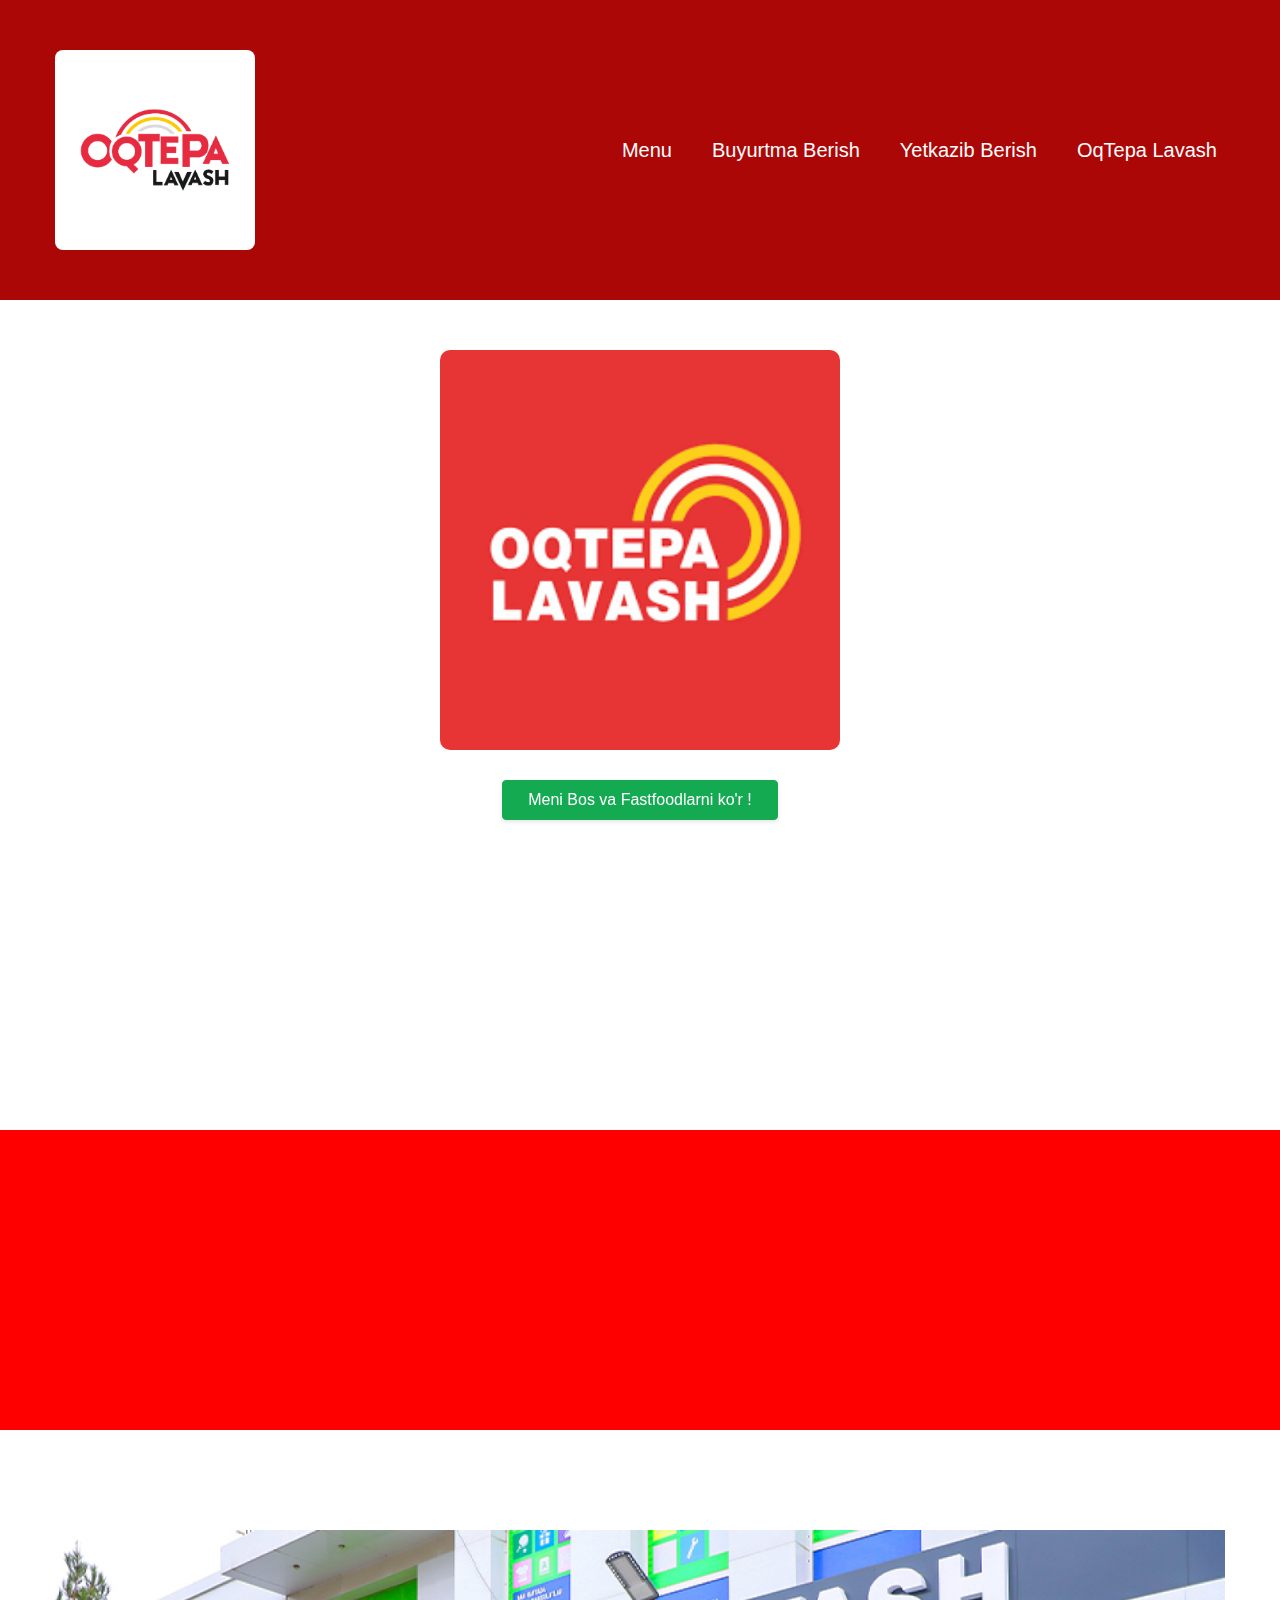
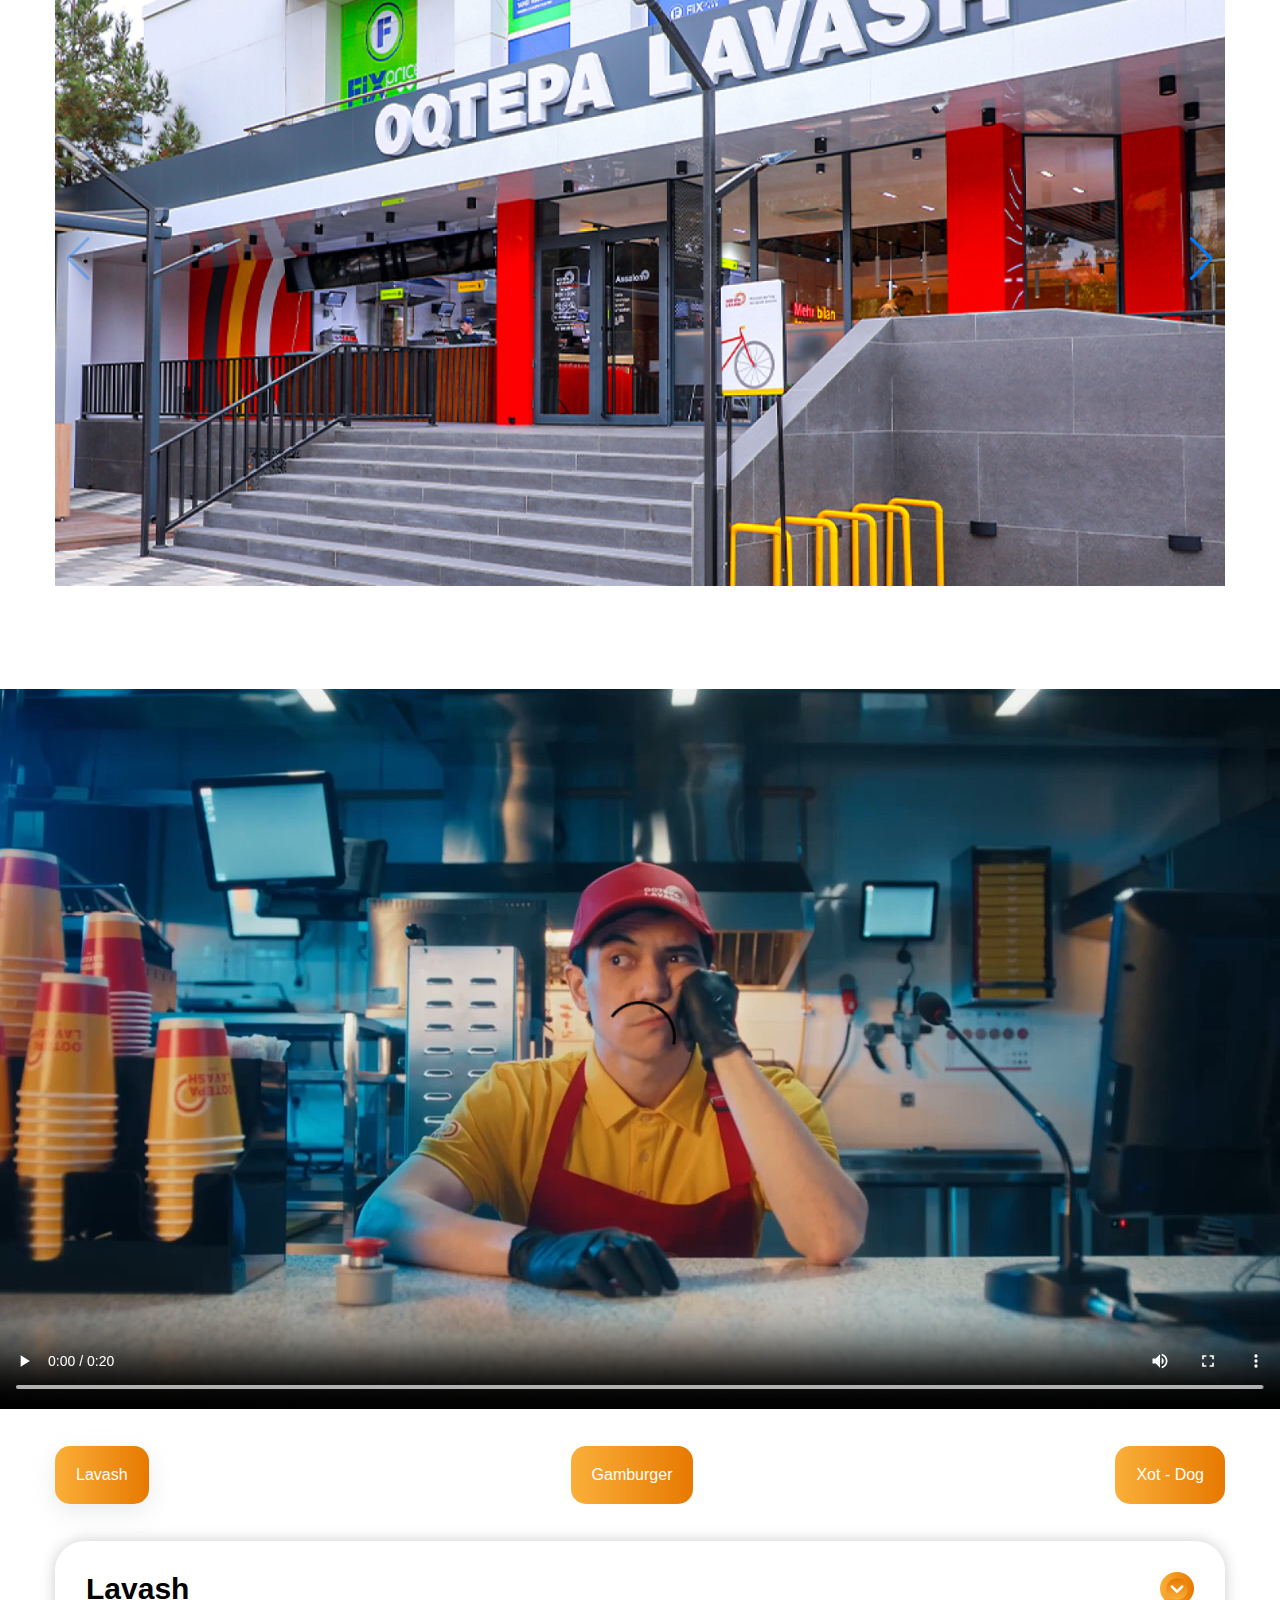
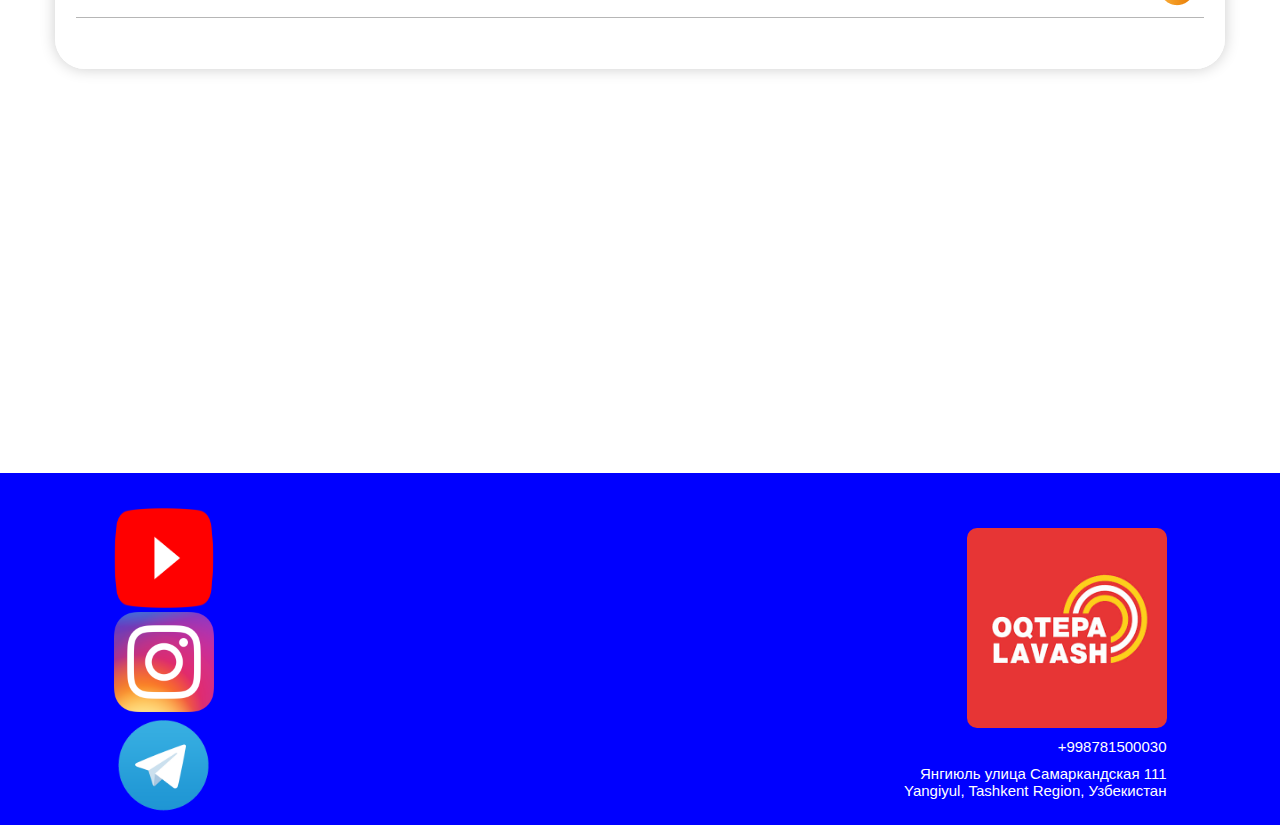
==== index.html @ 165f4805 "ver1.0" ====
<!DOCTYPE html>
<html lang="en">

<head>
    <meta charset="UTF-8">
    <meta name="viewport" content="width=device-width, initial-scale=1.0">
    <title>OqTepa Lavash</title>
    <!-- Libs -->
    <link rel="stylesheet" href="https://cdn.jsdelivr.net/npm/swiper@11/swiper-bundle.min.css">
    <link href="https://unpkg.com/aos@2.3.1/dist/aos.css" rel="stylesheet">

    <!-- Icon -->
    <link rel="icon" href="./img/Lavash.png" type="OqTepa Lavash">

    <!-- CSS -->
    <link rel="stylesheet" href="./css/style.css">
</head>

<body>
    <!-- Header - START -->
    <header style="background: rgb(172, 7, 7);height: 300px;">
        <!-- Navigation - START -->
        <nav class="container" style="height: 100%;">
            <div class="logo">
                <img src="./img/Lavash Logo.png" alt="logo">
            </div>

            <ul>
                <li>
                    <a href="./index.html">Menu</a>
                </li>
                <li>
                    <a href="./html/buyurtma.html">Buyurtma Berish</a>
                </li>
                <li>
                    <a href="./html/yetkazib.html">Yetkazib Berish</a>
                </li>
                <li>
                    <a href="./html/lavash.html">OqTepa Lavash</a>
                </li>
            </ul>

            <div class="hamburger">
                <span class="line"></span>
                <span class="line"></span>
                <span class="line"></span>
            </div>
        </nav>

        <!-- Menubar -->
        <div class="menubar">
            <ul>
                <li>
                    <a href="./index.html">Menu</a>
                </li>
                <li>
                    <a href="./html/buyurtma.html">Buyurtma Berish</a>
                </li>
                <li>
                    <a href="./html/yetkazib.html">Yetkazib Berish</a>
                </li>
                <li>
                    <a href="./html/lavash.html">OqTepa Lavash</a>
                </li>
            </ul>
        </div>
        <!-- Navigation - END -->
    </header>
    <!-- Header - END -->

    <!-- Main - START -->
    <main>
        <!-- Main - Content -->
        <section class="main__content container" data-aos="fade-right">
            <div class="main__bg">
                <img src="./img/Lavash.png" alt="Lavash" class="main__content-img">
                <button class="button-37" role="button">Meni Bos va Fastfoodlarni ko'r !</button>
            </div>

            <div class="main__block">
                <!-- 1 - Block -->
                <div class="main__info">
                    <img src="./img/Lavash Png.png" alt="Lavash" class="main__info-img">

                    <h2 class="main-info-text">
                        Lavash
                    </h2>
                </div>

                <!-- 2 - Block -->
                <div class="main__info">
                    <img src="./img/Gamburger.png" alt="Gamburger" class="main__info-img">

                    <h2 class="main-info-text">
                        Gamburger
                    </h2>
                </div>

                <!-- 3 - Block -->
                <div class="main__info">
                    <img src="./img/Xot Dog.png" alt="Xot Dog" class="main__info-img">

                    <h2 class="main-info-text">
                        Xot - Dog
                    </h2>
                </div>

                <!-- 4 - Block -->
                <div class="main__info">
                    <img src="./img/Combo.png" alt="Combo" class="main__info-img">

                    <h2 class="main-info-text">
                        Combo
                    </h2>
                </div>

                <!-- 5 - Block -->
                <div class="main__info">
                    <img src="./img/Fast Food.png" alt="FastFood" class="main__info-img">

                    <h2 class="main-info-text">
                        Fast Food
                    </h2>
                </div>

                <!-- 6 - Block -->
                <div class="main__info">
                    <img src="./img/Coca Cola.png" alt="Drinks" class="main__info-img">

                    <h2 class="main-info-text">
                        Drinks
                    </h2>
                </div>
            </div>
        </section>

        <!-- Numbers -->
        <section class="numbers">
            <div class="numbers__content container" data-aos="fade-right">
                <!-- 1 - Block -->
                <div class="numbers__info">
                    <h2>+10</h2>
                    <p>FastFood</p>
                </div>

                <!-- 2 - Block -->
                <div class="numbers__info">
                    <h2>+50</h2>
                    <p>Xot - Dog</p>
                </div>

                <!-- 3 - Block -->
                <div class="numbers__info">
                    <h2 class="number">+1000</h2>
                    <p>Lavash</p>
                </div>

                <!-- 4 - Block -->
                <div class="numbers__info">
                    <h2>+75</h2>
                    <p>Gamburger</p>
                </div>
            </div>
        </section>

        <!-- Home -->
        <section class="home container" style="margin-top: 100px;">
            <div class="swiper mySwiper">
                <div class="swiper-wrapper">
                    <div class="swiper-slide"><img src="./img/Home - 1.jpg" alt="Home"></div>
                    <div class="swiper-slide"><img src="./img/Home - 2.jpg" alt="Home"></div>
                    <div class="swiper-slide"><img src="./img/Home - 3.jpg" alt="Home"></div>
                </div>
                <div class="swiper-button-next"></div>
                <div class="swiper-button-prev"></div>
            </div>
        </section>

        <!-- Video -->
        <section class="video">
            <video src="./video/Video.mp4" controls style="width: 100%; height: 100%;"></video>
        </section>

        <!-- Tabs -->
        <section class="tab container">
            <ul class="tabs">
                <li class="active" rel="tab1">Lavash</li>
                <li rel="tab2">Gamburger</li>
                <li rel="tab3">Xot - Dog</li>
            </ul>
            <div class="tab_container">
                <!-- #tab1 -->
                <h3 class="tab_drawer_heading" onclick="toggleText('tab1')">Tab 1</h3>
                <div id="tab1" class="tab_content" onclick="toggleText('tab1')">
                    <div class="tab__info">
                        <h2>Lavash</h2>
                        <img src="./img/Rotate.png" alt="Rotate" class="rotate-image">
                    </div>
                    <p class="tab__info-text">
                        Lavash — bu Oʻrta Osiyo, Kavkaz, Turkiya va Eronda keng tarqalgan yupqa non turi. U bugʻdoy
                        unidan tayyorlanadi va odatda katta, yupqa disk shaklida pishiriladi. Lavashning o'ziga xos
                        xususiyati shundaki, u ancha yupqa bo'lib, qulay tarzda buklab, har xil taomlarni ichiga o'ralib
                        iste'mol qilish uchun ishlatiladi.

                        Tandirda: bu usulda lavash tandirning devoriga yopishtiriladi va issiqlikda pishiriladi. Bu
                        lavashga alohida ta'm beradi.

                        Tovada: ba'zan lavash tovada ham pishirilishi mumkin, lekin bu usul tandirda pishirilgan
                        lavashning ta'miga o'xshamaydi.

                        Lavashni odatda quyidagi usullar bilan pishirishadi:
                        Lavash ko'pincha go'shtli taomlar bilan birga iste'mol qilinadi yoki undan sendvich yoki
                        burrito uslubida boshqa turli taomlar tayyorlanadi. Uni oddiygina sariyog' yoki pishloq bilan
                        yeyish
                        ham mumkin. Shu bilan birga, lavash tez buzilib qolmasligi uchun uzoq vaqt saqlash mumkin, bu
                        esa uni sayohatlar uchun ham qulay qiladi.
                    </p>
                </div>

                <!-- #tab2 -->
                <h3 class="tab_drawer_heading" onclick="toggleText('tab2')">Tab 2</h3>
                <div id="tab2" class="tab_content" onclick="toggleText('tab2')">
                    <div class="tab__info">
                        <h2>Gamburger</h2>
                        <img src="./img/Rotate.png" alt="Rotate" class="rotate-image">
                    </div>
                    <p class="tab__info-text">
                        Gamburgerning Asosiy Tarkibi:
                        Non (bulka): Gamburger uchun ikki bo'lak non kerak bo'ladi. Bu bulka odatda yumshoq va silliq
                        bo'lib, ustiga kunjut urug'lari sepilgan bo'lishi mumkin.
                        Kotlet: Kotletning asosiy tarkibi mol go'shti, tovuq go'shti, baliq yoki o'simlik asosidagi
                        go'sht o'rnini bosuvchi mahsulotlardan bo'lishi mumkin. Kotlet grilda yoki tovada pishiriladi.
                        Qo'shimchalar: Ko'pincha gamburgerga qo'shimcha ta'm berish uchun turli xil qo'shimchalar
                        qo'shiladi, masalan, pishloq, piyoz, pomidor, salat bargi, tuzlangan bodring va pastırma.
                        Souslar: Gamburgerga qo'shiladigan souslar tarkibiga ketchup, xantal, mayonez va maxsus souslar
                        kiradi. Bu souslar ta'mni yanada boyitadi.
                        Gamburgerning Turlari:
                        Cheeseburger: Gamburgerga pishloq qo'shilgan turi.
                        Double Burger: Ikkita yoki undan ko'p kotlet qo'shilgan gamburger.
                        Veggie Burger: Go'sht o'rniga sabzavotli kotlet ishlatilgan.
                        Bacon Burger: Go'sht kotlet bilan birga pastırma qo'shilgan gamburger.
                        Fish Burger: Baliq kotletidan tayyorlangan gamburger.
                        Gamburger Tayyorlashda E'tibor Beriladigan Maslahatlar:
                        Kotletni yaxshi tayyorlash uchun sifatli go'sht tanlash kerak, va uni yuqori olovda qisqa vaqt
                        davomida pishirish kerak, shunda kotletning suyuqligi va ta'mi saqlanadi.
                        Qo'shimchalarni tanlashda yangilari va ta'mi mos keladigan kombinatsiyalarni tanlash yaxshi
                        natija beradi.
                        Gamburgerni noni yumshoq bo'lishi kerak, ammo ayni paytda kotletning suyuqligini yaxshi ushlab
                        turishi kerak.
                        Gamburger odatda tez tayyorlanadigan restoranlarda (fast food) taqdim etiladi, lekin bugungi
                        kunda uyda tayyorlash uchun turli retseptlar va usullar ham ommalashgan. Bu taom ko'pincha
                        kartoshka fri va gazlangan ichimlik bilan birga iste'mol qilinadi.
                    </p>
                </div>

                <!-- #tab3 -->
                <h3 class="tab_drawer_heading" onclick="toggleText('tab3')">Tab 3</h3>
                <div id="tab3" class="tab_content" onclick="toggleText('tab3')">
                    <div class="tab__info">
                        <h2>Xot - Dog</h2>
                        <img src="./img/Rotate.png" alt="Rotate" class="rotate-image">
                    </div>
                    <p class="tab__info-text">
                        Xot-dog — bu sendvichning bir turi bo'lib, asosiy tarkibida dudlangan yoki qaynatilgan kolbasa
                        (odatda frankfurter yoki vienna) va uni o'rab turuvchi uzunchoq bulka non bo'ladi. Xot-dog
                        AQShda juda mashhur bo'lib, u ko'pincha tez tayyorlanadigan taom sifatida iste'mol qilinadi.

                        Xot-dogning Asosiy Tarkibi:
                        Kolbasa: Xot-dog uchun ishlatiladigan kolbasa odatda cho'chqa, mol, yoki tovuq go'shtidan
                        tayyorlanadi. Kolbasa qaynatiladi, dudlanadi yoki grilda pishiriladi.
                        Bulka non: Xot-dog uchun maxsus uzunchoq shakldagi yumshoq bulka ishlatiladi. Bu non ko'pincha
                        kolbasa sig'adigan qilib kesiladi.
                        Souslar va qo'shimchalar: Xot-dogga odatda ketchup, xantal, mayonez kabi souslar qo'shiladi.
                        Qo'shimchalarga esa tuzlangan bodring, karam, piyoz, achchiq qalampir va ba'zan pishloq kiradi.
                        Xot-dogning Turlari:
                        Chikago xot-dog: Bu usulda xot-dogga tuzlangan bodring, pomidor, piyoz, achchiq qalampir va
                        xantal qo'shiladi. Non odatda kunjut urug'i bilan bezatilgan bo'ladi.
                        Nyu-York xot-dog: Bu usulda karam, piyoz va pomidor sousi asosiy tarkibiy qismlardir.
                        Chili xot-dog: Xot-dogga chili sousi va pishloq qo'shiladi, shuningdek, piyoz bilan bezatilishi
                        mumkin.
                        Corn Dog: Xot-dog kolbasa xamirdan o'tkazilib, yog'da qovuriladi va ko'pincha tayoqcha bilan
                        taqdim etiladi.
                        Cheese Dog: Bu xot-dog pishloq qo'shilgan bo'lib, kolbasa bilan birga pishloq eritilib, bulka
                        ichiga joylashtiriladi.
                        Xot-dogni Tayyorlashda Maslahatlar:
                        Kolbasa: Kolbasani grilda pishirish orqali unga tutunli ta'm qo'shish mumkin. Agar uni
                        qaynatilsa, yumshoq va mazali bo'ladi.
                        Non: Xot-dog uchun nonni avval yengil qovurib yoki isitib olish xot-dogning ta'mini oshiradi.
                        Qo'shimchalar va souslar: Taomni mazali qilish uchun souslar va qo'shimchalarni o'z
                        xohishingizga qarab tanlash mumkin. Qalampir yoki achchiq souslar xot-dogni qiziqarli va o'ziga
                        xos qiladi.
                        Xot-doglar ko'pincha sport tadbirlari va yarmarkalarda mashhur bo'lib, ularni uyda tayyorlash
                        ham oson. Tez tayyorlanishi va ko'p turli ta'm variantlari bilan xot-dog turli yoshdagi
                        iste'molchilar orasida juda ommalashgan taomdir.
                    </p>
                </div>
            </div>
            </div>
        </section>

        <!-- Map -->
        <section class="map" style="margin-top: 100px;">
            <iframe
                src="https://www.google.com/maps/embed?pb=!1m18!1m12!1m3!1d3005.2939781593122!2d69.06594871133119!3d41.12810797121443!2m3!1f0!2f0!3f0!3m2!1i1024!2i768!4f13.1!3m3!1m2!1s0x38ae7b9f80ecb02b%3A0xec6a51e519758bf!2sOqtepa%20Lavash%20%E2%80%93%20Yangiyol%201!5e0!3m2!1sru!2s!4v1729077600380!5m2!1sru!2s"
                width="100%" height="300px" style="border:0;" allowfullscreen="" loading="lazy"
                referrerpolicy="no-referrer-when-downgrade">
            </iframe>
        </section>
    </main>
    <!-- Main - END -->

    <!-- Footer - START -->
    <footer>
        <!-- Footer - Content -->
        <section class="footer__content container">
            <nav class="footer__nav">
                <div class="footer__follow">
                    <a href="https://www.youtube.com/@oqtepalavashuz"><img src="./img/YouTube.png" alt="YouTube"></a>

                    <a
                        href="https://www.instagram.com/oqtepalavashuz?utm_source=ig_web_button_share_sheet&igsh=ZDNlZDc0MzIxNw=="><img
                            src="./img/Instagram.png" alt="Instagram">
                    </a>

                    <a href="https://t.me/oqtepalavashuz"><img src="./img/Telegram.png" alt="Telegram"></a>
                </div>

                <div class="footer__info">
                    <img src="./img/Lavash.png" alt="Lavash" width="200" height="200" style="border-radius: 10px;">

                    <a href="tel:+998781500030"><i class="fa-solid fa-phone"></i>+998781500030</a>

                    <a href="https://www.google.com/maps/place/Oqtepa+Lavash+%E2%80%93+Yangiyol+1/@41.128108,69.0659487,17z/data=!3m1!4b1!4m6!3m5!1s0x38ae7b9f80ecb02b:0xec6a51e519758bf!8m2!3d41.128108!4d69.068529!16s%2Fg%2F11sg50l7fj?entry=ttu&g_ep=EgoyMDI0MTAxMy4wIKXMDSoASAFQAw%3D%3D"
                        class="footer__info-link"><i class="fa-solid fa-location-dot"></i>Янгиюль
                        улица Самаркандская 111 Yangiyul, Tashkent Region, Узбекистан
                    </a>
                </div>
            </nav>
        </section>
    </footer>
    <!-- Footer - END -->

    <!-- LIBS -->

    <!-- Swiper -->
    <script src="./libs/swiper-bundle.min.js"></script>

    <!-- AOS -->
    <script src="./libs/aos.min.js"></script>

    <!-- Codepen -->
    <script src="./libs/jquery.min.js"></script>

    <!-- LIBS -->

    <!-- FontAwesome -->
    <script src="./js/fontawesome.js"></script>

    <!-- JS -->
    <script src="./js/app.js"></script>
</body>

</html>
---- css/style.css ----
* {
    margin: 0;
    padding: 0;
    box-sizing: border-box;
}

a {
    text-decoration: none;
}

.container {
    max-width: 1200px;
    width: 100%;
    margin-left: auto;
    margin-right: auto;
    padding-left: 15px;
    padding-right: 15px;
}

body {
    font-family: sans-serif;
}

/* Header - START */

/* Navigation - Start */

nav {
    padding: 5px 5%;
    display: flex;
    justify-content: space-between;
    align-items: center;
}

nav .logo {
    display: flex;
    align-items: center;
}

nav .logo img {
    height: 200px;
    width: auto;
    border-radius: 8px;
    background: white;
    margin-right: 10px;
}

nav .logo h1 {
    font-size: 1.1rem;
    background: linear-gradient(to right, #b927fc 0%, #2c64fc 100%);
    -webkit-background-clip: text;
    background-clip: text;
    -webkit-text-fill-color: transparent;
}

nav ul {
    list-style: none;
    display: flex;
}

nav ul li {
    margin-left: 1.5rem;
}

nav ul li a {
    text-decoration: none;
    color: white;
    font-size: 20px;
    font-weight: 400;
    padding: 4px 8px;
    transition: .2s linear;
}

nav ul li a:hover {
    border-bottom: 2px solid aqua;
    transition: .2s linear;
}

.hamburger {
    display: none;
    cursor: pointer;
}

.hamburger .line {
    width: 30px;
    height: 1px;
    background-color: white;
    display: block;
    margin: 7px auto;
    transition: all 0.3s ease-in-out;
}

.hamburger-active {
    transition: all 0.3s ease-in-out;
    transition-delay: 0.6s;
    transform: rotate(45deg);
}

.hamburger-active .line:nth-child(2) {
    width: 0px;
}

.hamburger-active .line:nth-child(1),
.hamburger-active .line:nth-child(3) {
    transition-delay: 0.3s;
}

.hamburger-active .line:nth-child(1) {
    transform: translateY(12px);
}

.hamburger-active .line:nth-child(3) {
    transform: translateY(-5px) rotate(90deg);
}

.menubar {
    position: absolute;
    top: 0;
    left: -60%;
    display: flex;
    justify-content: center;
    align-items: flex-start;
    width: 30%;
    height: 100vh;
    padding: 20% 0;
    background: red;
    transition: all 0.5s ease-in;
    z-index: 2;
}

.active {
    left: 0;
    box-shadow: rgba(149, 157, 165, 0.2) 0px 8px 24px;
}

.menubar ul {
    padding: 0;
    list-style: none;
}

.menubar ul li {
    margin-bottom: 32px;
}

.menubar ul li a {
    text-decoration: none;
    color: white;
    font-size: 95%;
    font-weight: 400;
    padding: 5px 10px;
}

.menubar ul li a:hover {
    border-bottom: 1px solid aqua;
}

/* Navigation - End */

/* Media */

@media (max-width: 900px) {
    nav .logo img {
        width: 150px;
        height: 150px;
    }

    .hamburger {
        display: block;
    }

    nav ul {
        display: none;
    }

    .menubar {
        width: 30%;
    }
}

@media (max-width:600px) {
    .menubar {
        width: 50%;
    }
}

/* Header - END */

/* Main - START */

/* Main - Content */

.main__content {
    display: flex;
    justify-content: center;
    align-items: center;
    flex-direction: column;
    margin-top: 50px;
}

/* Main - Bg */

.main__bg {
    display: flex;
    justify-content: center;
    align-items: center;
    flex-direction: column;
    gap: 30px;
}


.main__bg img {
    width: 400px;
    height: 400px;
}

.main__bg .button-37 {
    background-color: #13aa52;
    border: 1px solid #13aa52;
    border-radius: 4px;
    box-shadow: rgba(0, 0, 0, .1) 0 2px 4px 0;
    box-sizing: border-box;
    color: #fff;
    cursor: pointer;
    font-family: "Akzidenz Grotesk BQ Medium", -apple-system, BlinkMacSystemFont, sans-serif;
    font-size: 16px;
    font-weight: 400;
    outline: none;
    outline: 0;
    padding: 10px 25px;
    text-align: center;
    transform: translateY(0);
    transition: transform 150ms, box-shadow 150ms;
    user-select: none;
    -webkit-user-select: none;
    touch-action: manipulation;
}

.button-37:hover {
    box-shadow: rgba(0, 0, 0, .15) 0 3px 9px 0;
    transform: translateY(-2px);
}

@media (min-width: 768px) {
    .button-37 {
        padding: 10px 30px;
    }
}

.main__content-img {
    border-radius: 10px;
    width: 300px;
}

/* Main - Bg */

/* Main - Content */

/* Main - Block */

.main__block {
    display: grid;
    grid-template-columns: repeat(3, 6fr);
    place-items: center;
    gap: 30px;
    margin-top: 50px;
}

/* Main - Info */

.main__info {
    width: 400px;
    height: 400px;
    display: flex;
    justify-content: center;
    align-items: center;
    flex-direction: column;
    gap: 30px;
    background-image: url(../img/Lavash.png);
    background-repeat: no-repeat;
    background-size: cover;
    background-position: center;
    border-radius: 8px;
    margin-top: 50px;
    transition: .2s linear;
    max-height: 0;
    cursor: pointer;
    overflow: hidden;
}

.activeHidden {
    max-height: 100%;
    overflow: none;
}

.main__info:hover {
    box-shadow: 0px 0px 30px black;
    transition: .2s linear;
}

.main__info-img {
    width: 300px;
    height: 200px;
    margin-top: 50px;
}

.imgsActive {
    width: 100%;
    height: 100vh;
}

.main__info h2 {
    color: white;
    font-weight: 400;
    font-size: 30px;
    margin-top: 30px;
}

.textsActive {
    max-height: 0;
}

/* Main - Info */

/* Main - Block */

/* Media */

@media (max-width:1500px) {
    .main__block {
        display: grid;
        grid-template-columns: repeat(2, 6fr);
    }
}

@media (max-width:920px) {
    .main__block {
        display: grid;
        grid-template-columns: repeat(1, 6fr);
    }
}

@media (max-width: 500px) {
    .main__block .main__info {
        width: 300px;
        height: 400px;
    }

    .main__bg img {
        width: 300px;
        height: 300px;
    }
}

/* Numbers - Start */

.numbers {
    background: red;
    height: 300px;
    margin-top: 50px;
}

.numbers__content {
    display: grid;
    grid-template-columns: repeat(4, 4fr);
    place-items: center;
    height: 100%;
}

.numbers__content .numbers__info {
    display: flex;
    justify-content: space-between;
    align-items: center;
    flex-direction: column;
    gap: 30px;
    margin-left: auto;
    margin-right: auto;
}

.numbers__info h2 {
    font-size: 70px;
    font-weight: 700;
    color: white;
}

.numbers__info p {
    font-size: 30px;
    color: white;
    font-weight: 700;
}

/* Numbers - End */

/* Media */

@media (max-width:850px) {
    .numbers {
        height: 350px;
    }

    .numbers__content {
        grid-template-columns: repeat(2, 4fr);
        gap: 30px;
    }
}

@media (max-width:450px) {
    .numbers {
        height: 800px;
    }

    .numbers__content {
        grid-template-columns: repeat(1, 4fr);
    }
}

/* Home - Start */

.swiper {
    width: 100%;
    height: 100%;
}

.swiper-slide {
    text-align: center;
    font-size: 18px;
    background: #fff;
    display: flex;
    justify-content: center;
    align-items: center;
    flex-direction: column;
}

.swiper-slide img {
    display: block;
    width: 100%;
    height: 100%;
    object-fit: cover;
}

/* Home - End */

/* Video - Start */
.video {
    display: flex;
    justify-content: center;
    align-items: center;
    margin-top: 100px;
}

.video__info {
    width: 100%;
    height: 70vh;
}

/* Video - End */

/* Tabs - Start */

ul.tabs {
    display: flex;
    justify-content: space-between;
    align-items: center;
    width: 100%;
    height: 32px;
    list-style: none;
    margin-top: 50px;
}

ul.tabs li {
    display: flex;
    justify-content: center;
    align-items: center;
    margin: 0;
    cursor: pointer;
    padding: 0px 21px;
    height: 58px;
    line-height: 31px;
    background: linear-gradient(90deg, #FAAF3A 0%, #E77900 100%);
    border-radius: 15px;
    color: white;
    overflow: hidden;
    position: relative;
}

.tab_container {
    border: 1px solid #FFFFFF;
    border-radius: 30px;
    border-top: none;
    clear: both;
    width: 100%;
    overflow: auto;
    box-shadow: 0px 0px 15px 0px #00000033;
    margin-top: 50px;
}

.tab_content {
    padding: 20px;
    height: 100%;
    display: none;
}

.tab_drawer_heading {
    display: none;
}

.tab__info {
    display: flex;
    justify-content: space-between;
    align-items: center;
    border-bottom: 1px solid #B6B6B6;
    padding: 10px;
}

.tab__info h2 {
    font-weight: 700;
    font-size: 30px;
    line-height: 36px;
    color: #000000;
}

.tab_content p {
    font-weight: 700;
    font-weight: 500;
    font-size: 30px;
    letter-spacing: 5%;
    color: #000000;
    margin-top: 30px;
    max-height: 0;
    overflow: hidden;
}

.tab__info-text.show {
    max-height: 100%;
}

.rotate-image {
    transition: .2s linear;
}

.rotate-image.rotated {
    transform: rotate(-180deg);
}

/* Media */

@media (max-width:768px) {
    .tab_content p {
        font-size: 25px;
    }

    .rotate-image{
        width: 25px;
    }
}

@media (max-width:500px) {
    .tab__info h2{
        font-size: 20px;
    }
}

@media (max-width:370px) {
    ul.tabs {
        gap: 5px;
    }

    ul.tabs li {
        font-size: 13px;
    }
}

@media (max-width:328px) {
    ul.tabs li{
        font-size: 12px;
    }
}

/* Tabs - End */

/* Main - END */

/* Footer - START */
footer {
    background: blue;
    height: 100%;
}

.footer__content {
    padding-top: 30px;
}

.footer__content nav {
    display: flex;
    justify-content: space-between;
    align-items: center;
}

.footer__follow {
    display: flex;
    justify-content: center;
    align-items: center;
    flex-direction: column;
}

.footer__follow img {
    width: 100px;
    height: 100px;
}

.footer__info {
    display: flex;
    justify-content: flex-end;
    align-items: flex-end;
    flex-direction: column;
    gap: 10px;
}

.footer__info a {
    color: white;
    text-align: right;
    font-size: 15px;
    width: 300px;
    cursor: pointer;
}

.footer__info a i {
    margin-right: 5px;
}

/* Media */

@media (max-width:545px) {
    .footer__content nav {
        flex-direction: column;
    }

    .footer__follow {
        display: block;
    }

    .footer__info {
        display: flex;
        justify-content: center;
        align-items: center;
        margin-top: 40px;
    }

    .footer__info a {
        text-align: center;
    }
}

@media (max-width:375px) {
    .footer__follow img {
        width: 83px;
        height: 83px;
    }

    .footer__info img {
        width: 150px;
        height: 150px;
    }
}

/* Footer - END */
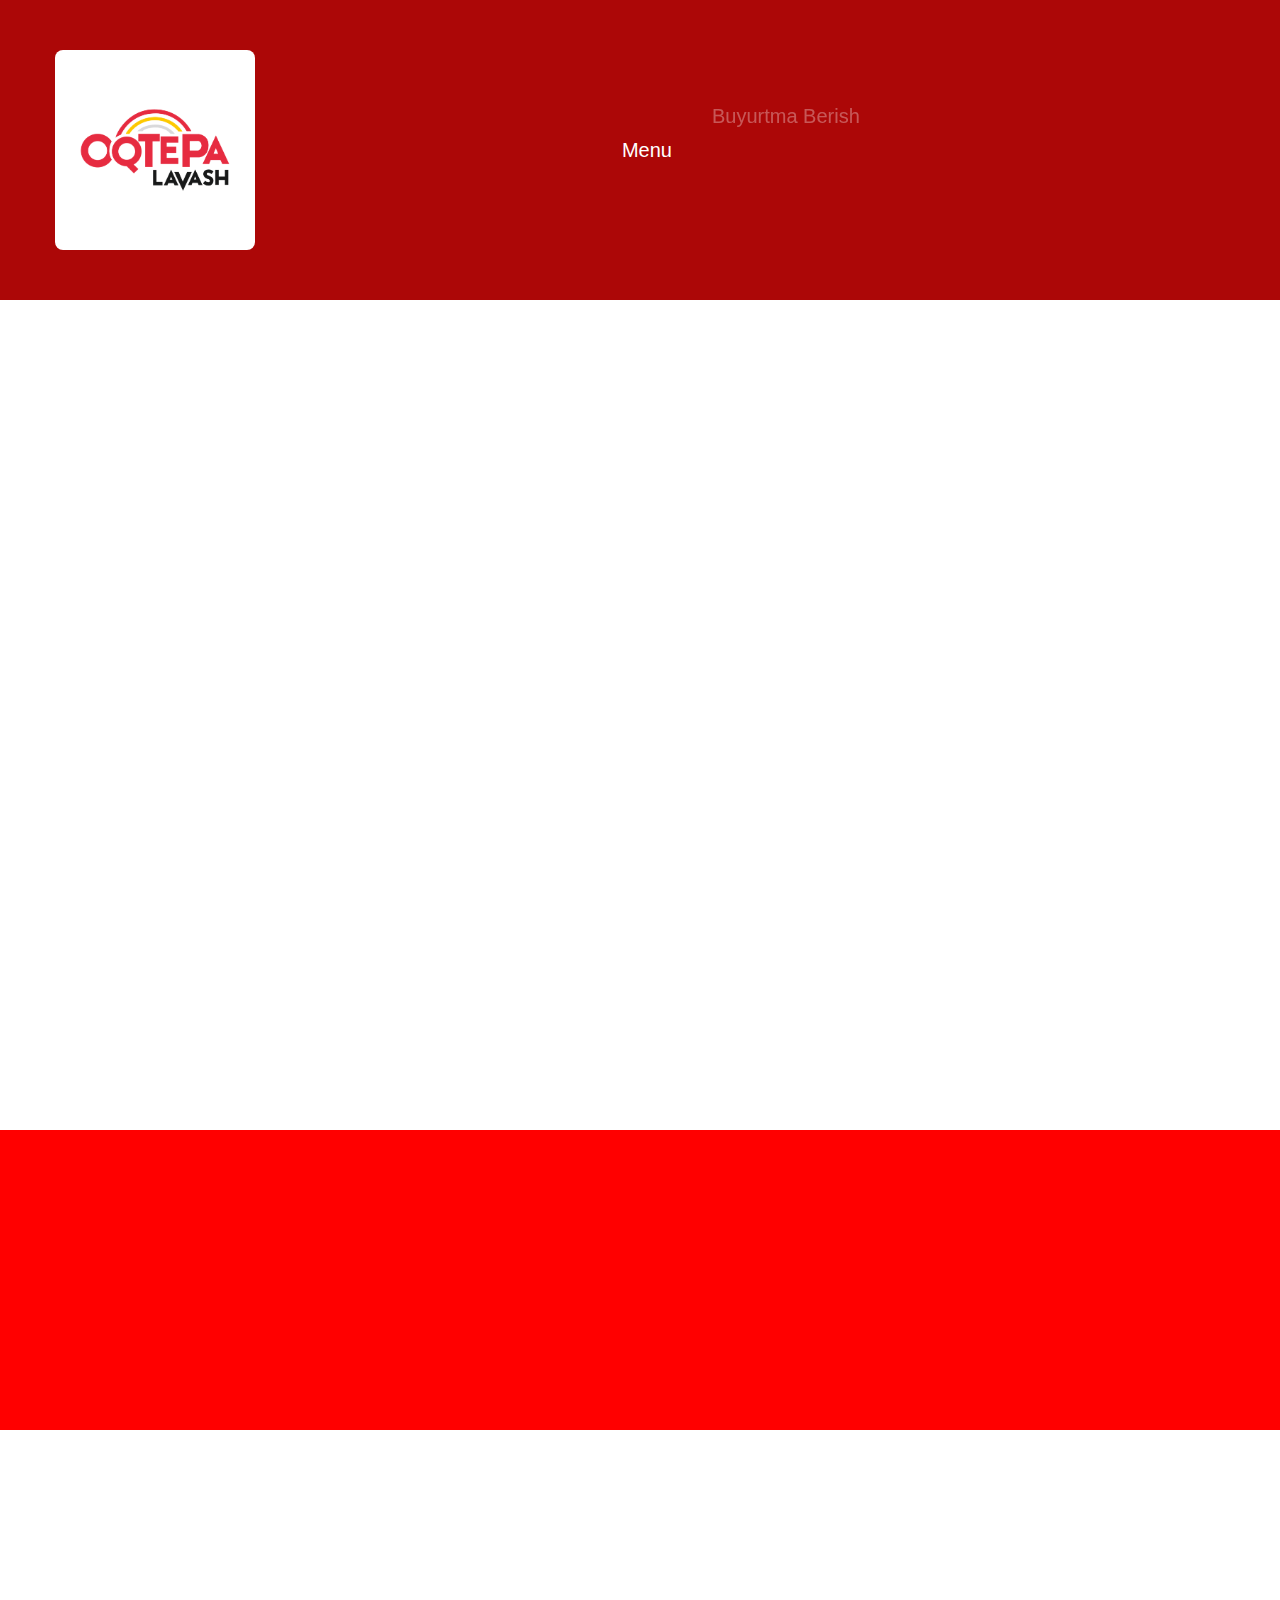
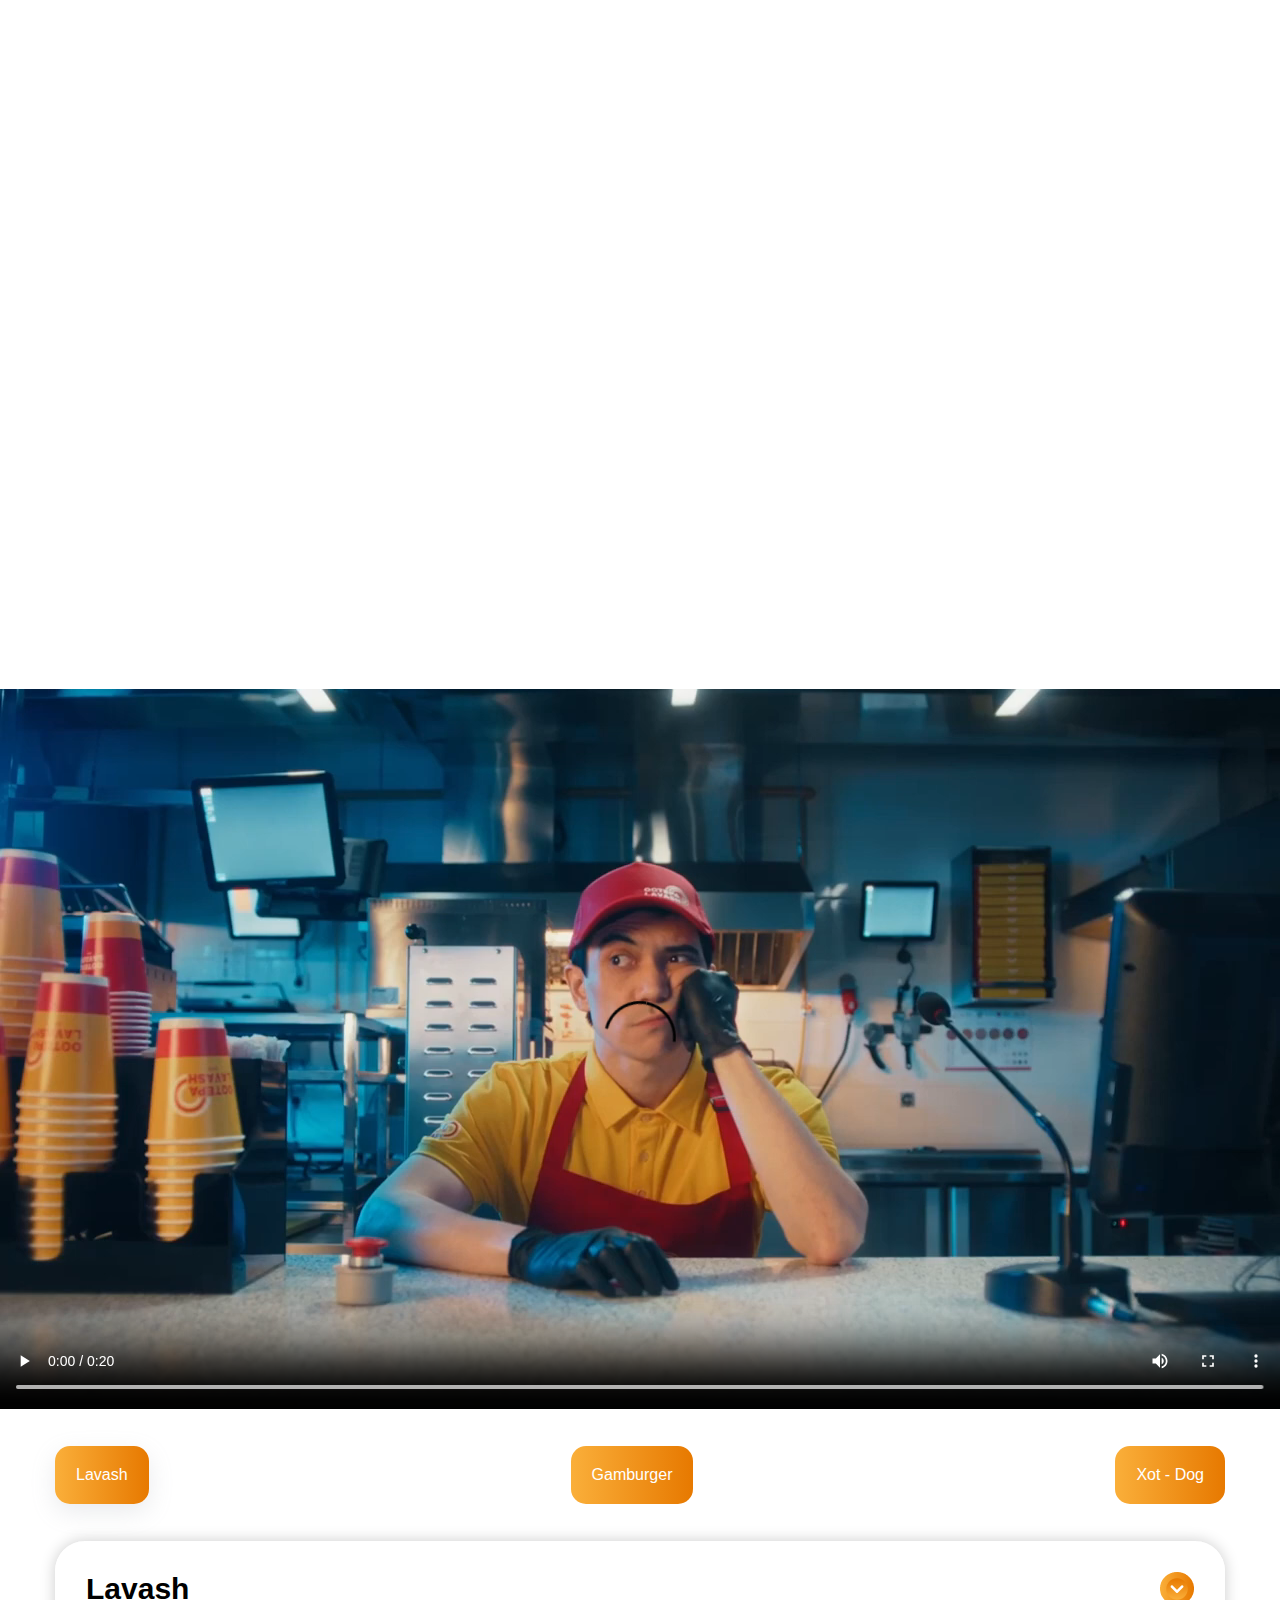
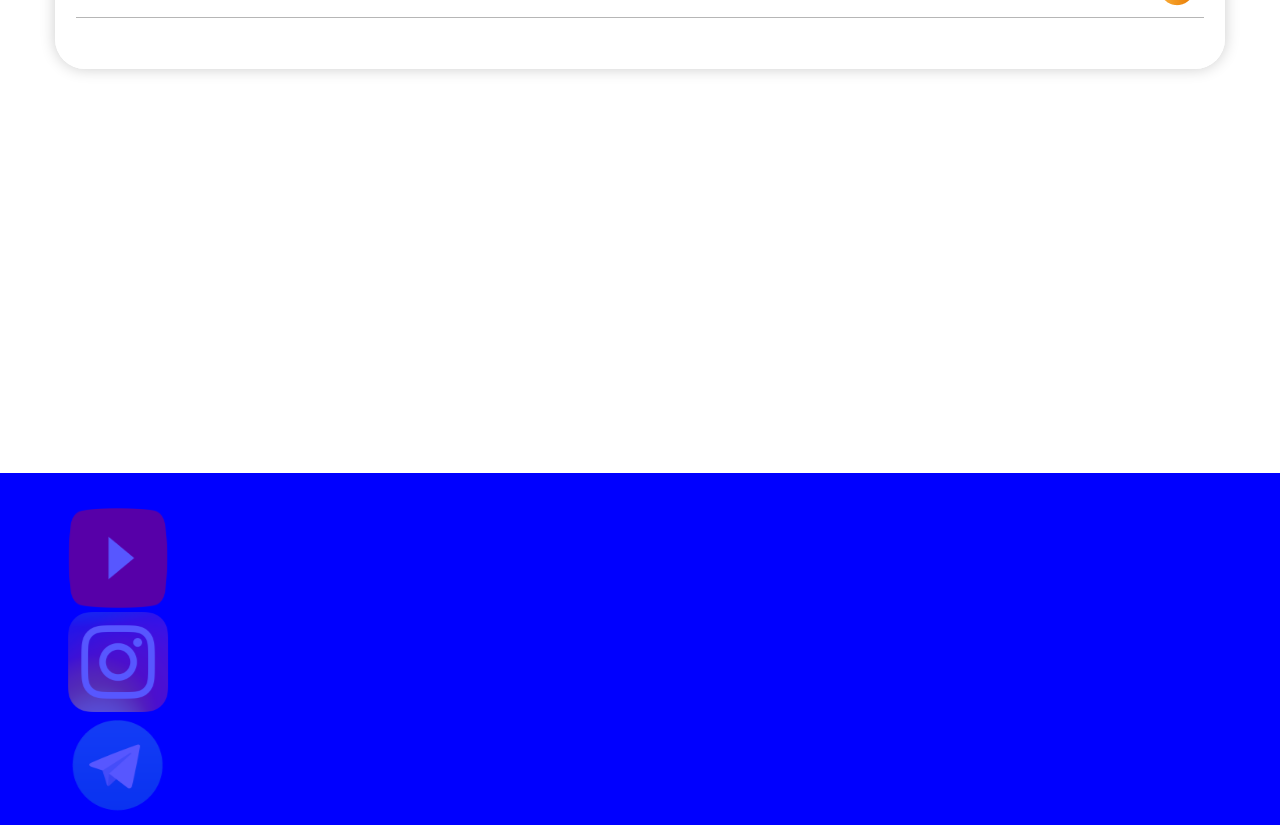
==== commit 2378cd25: "ver1.1" ====
--- a/index.html
+++ b/index.html
@@ -22,20 +22,20 @@
         <!-- Navigation - START -->
         <nav class="container" style="height: 100%;">
             <div class="logo">
-                <img src="./img/Lavash Logo.png" alt="logo">
-            </div>
-
-            <ul>
-                <li>
+                <img src="./img/Lavash Logo.png" alt="logo" class="logo">
+            </div>
+
+            <ul class="header__list">
+                <li class="header__link1">
                     <a href="./index.html">Menu</a>
                 </li>
-                <li>
+                <li class="header__link2">
                     <a href="./html/buyurtma.html">Buyurtma Berish</a>
                 </li>
-                <li>
+                <li class="header__link3">
                     <a href="./html/yetkazib.html">Yetkazib Berish</a>
                 </li>
-                <li>
+                <li class="header__link4">
                     <a href="./html/lavash.html">OqTepa Lavash</a>
                 </li>
             </ul>
@@ -71,7 +71,7 @@
     <!-- Main - START -->
     <main>
         <!-- Main - Content -->
-        <section class="main__content container" data-aos="fade-right">
+        <section class="main__content container">
             <div class="main__bg">
                 <img src="./img/Lavash.png" alt="Lavash" class="main__content-img">
                 <button class="button-37" role="button">Meni Bos va Fastfoodlarni ko'r !</button>
@@ -342,6 +342,15 @@
 
     <!-- LIBS -->
 
+    <!-- GSAP -->
+    <script src="./libs/gsap.min.js"></script>
+
+    <!-- ScrollSmoother -->
+    <script src="./libs/ScrollSmoother.min.js"></script>
+
+    <!-- ScrollTrigger -->
+    <script src="./libs/ScrollTrigger.min.js"></script>
+
     <!-- Swiper -->
     <script src="./libs/swiper-bundle.min.js"></script>
 
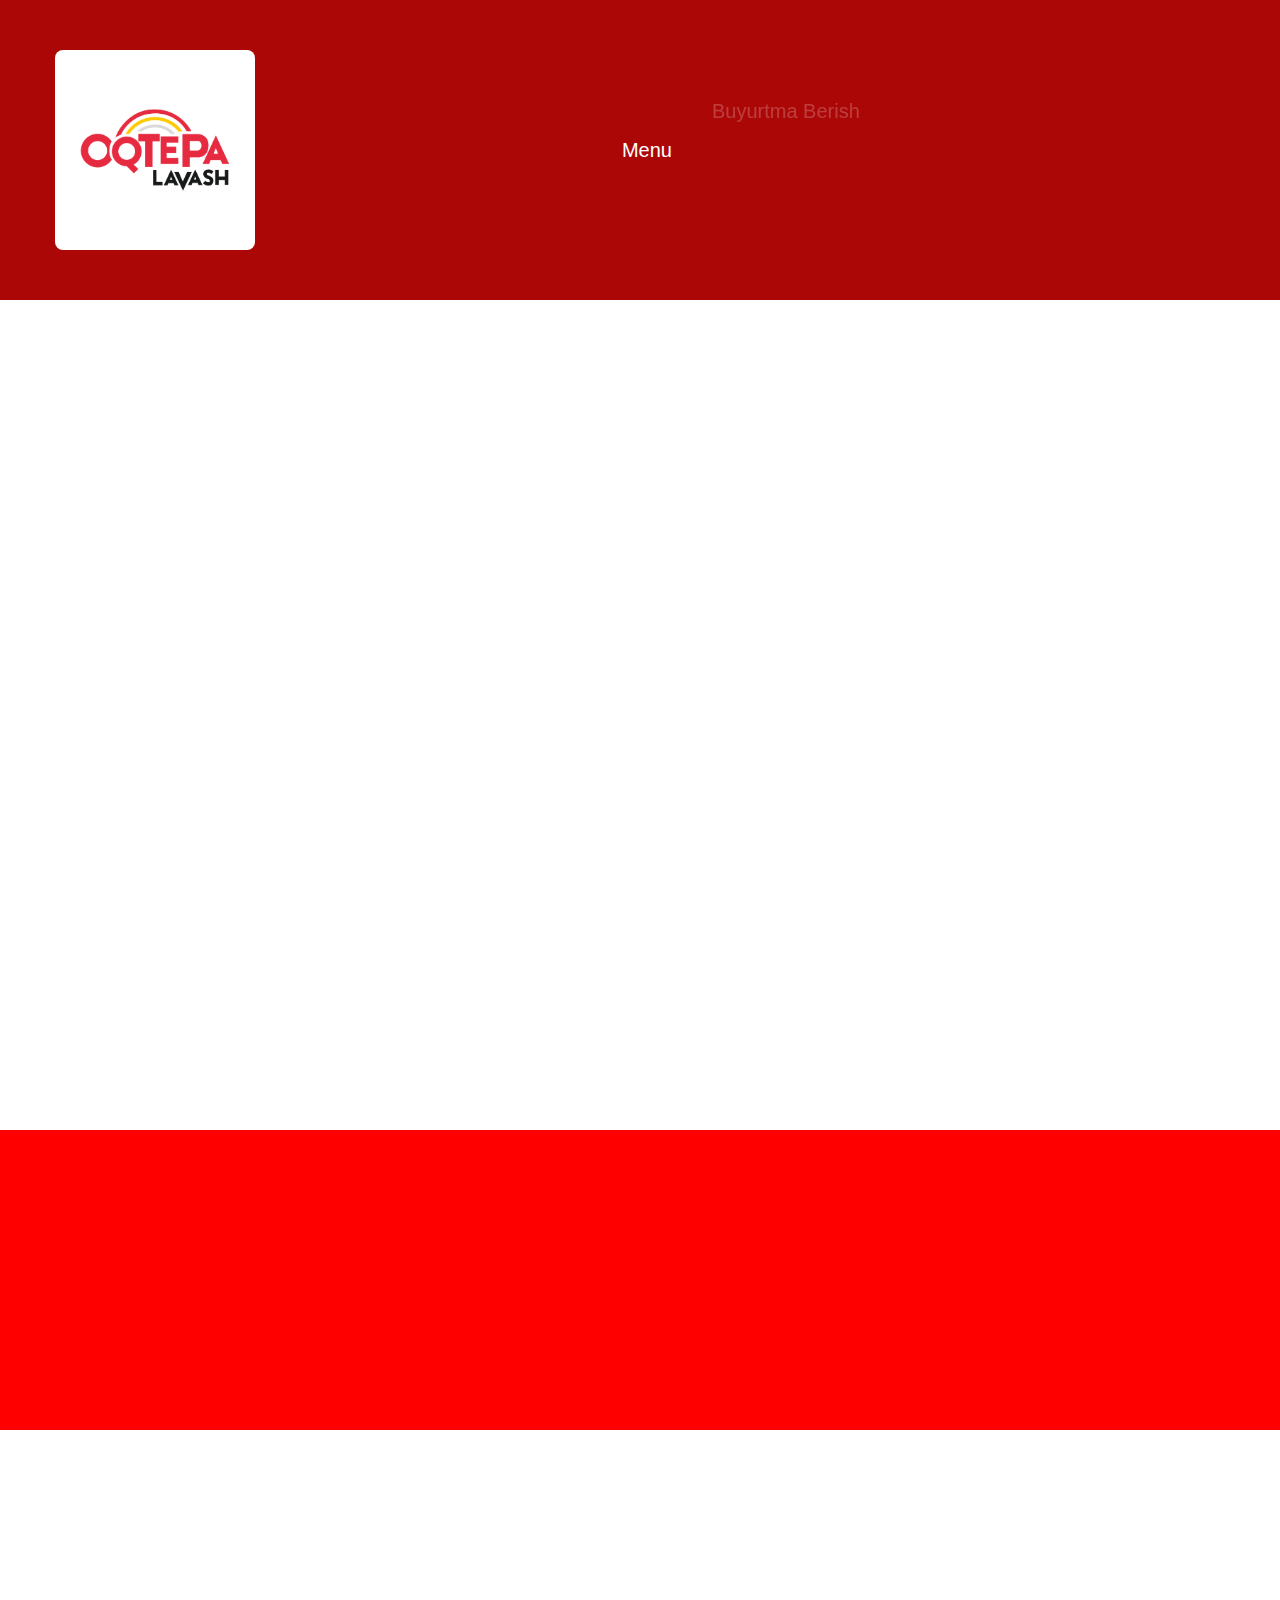
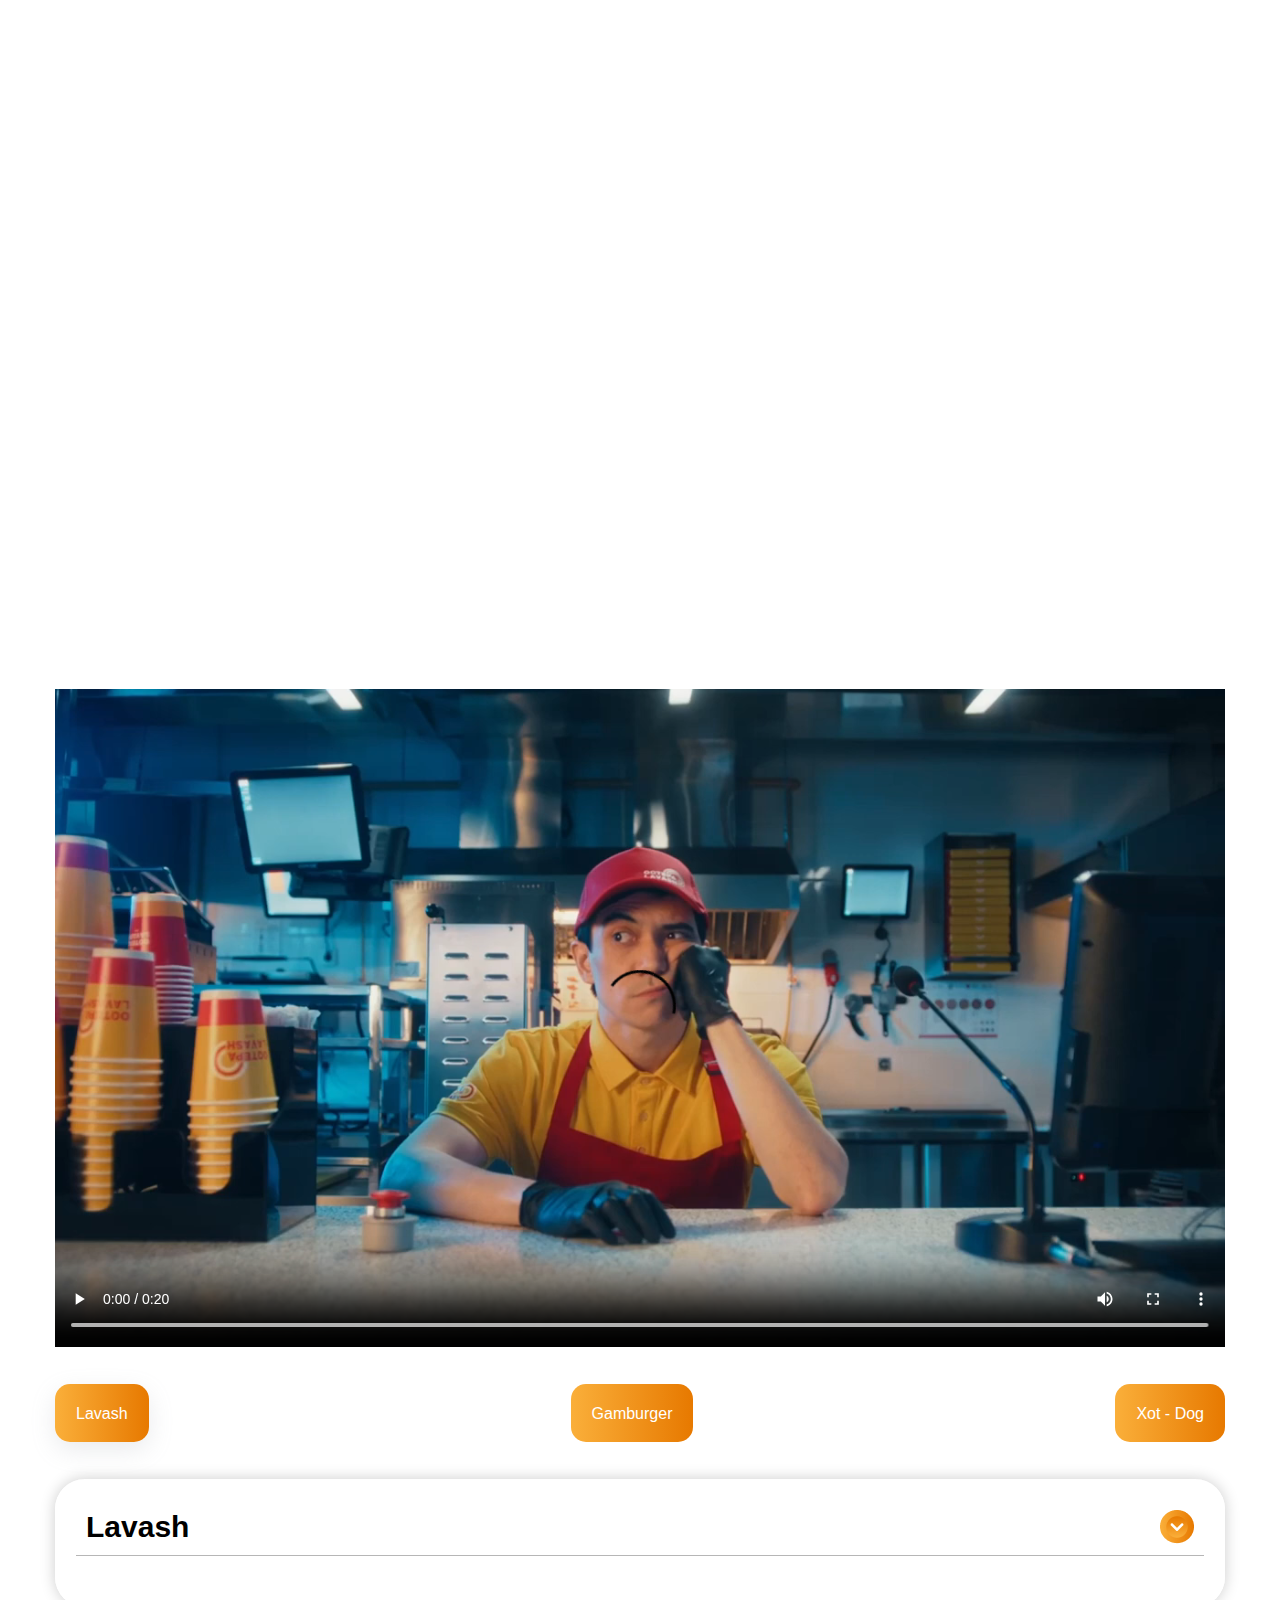
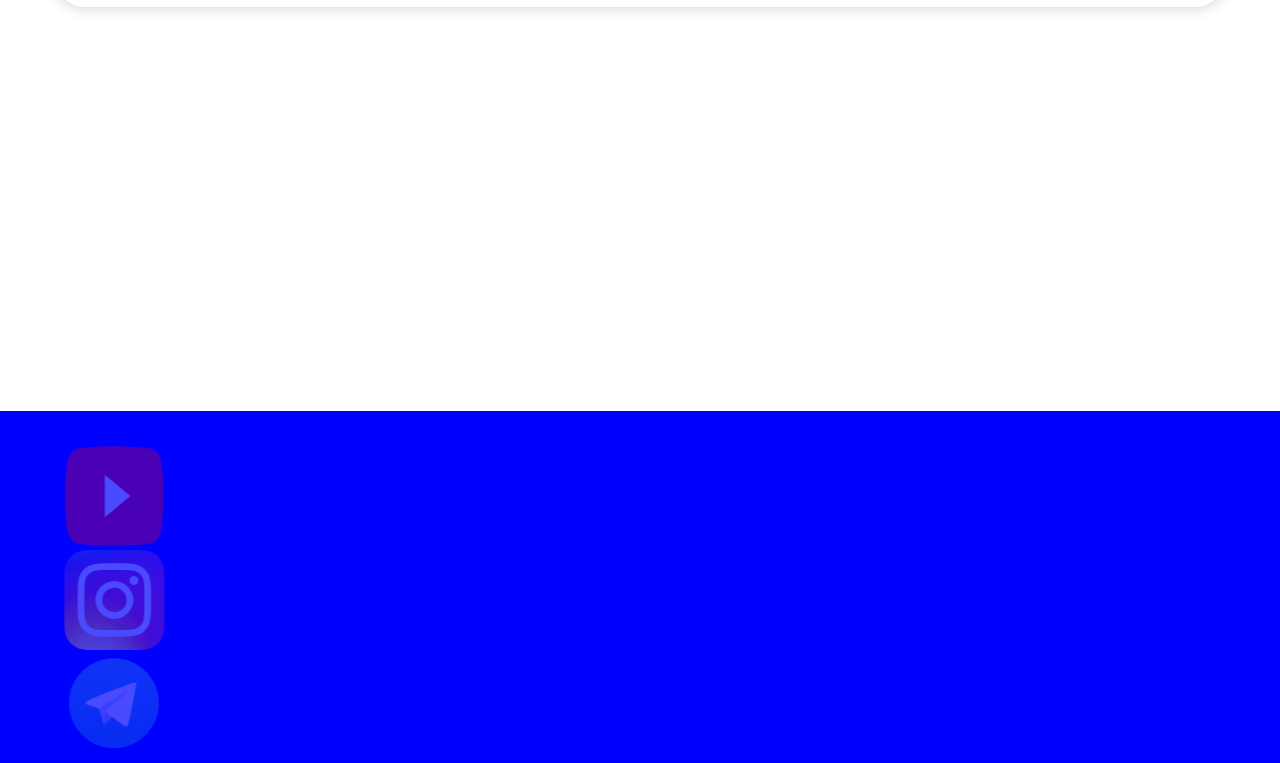
==== commit d346a020: "ver1.2" ====
--- a/index.html
+++ b/index.html
@@ -17,6 +17,12 @@
 </head>
 
 <body>
+    <!-- LOADER -->
+    <div id="loader">
+        <div class="spinner"></div>
+    </div>
+    <!-- LOADER -->
+
     <!-- Header - START -->
     <header style="background: rgb(172, 7, 7);height: 300px;">
         <!-- Navigation - START -->
@@ -177,7 +183,7 @@
         </section>
 
         <!-- Video -->
-        <section class="video">
+        <section class="video container">
             <video src="./video/Video.mp4" controls style="width: 100%; height: 100%;"></video>
         </section>
 
--- a/css/style.css
+++ b/css/style.css
@@ -19,6 +19,38 @@
 
 body {
     font-family: sans-serif;
+}
+
+#loader {
+    position: fixed;
+    top: 0;
+    left: 0;
+    width: 100%;
+    height: 100%;
+    background: white;
+    display: flex;
+    align-items: center;
+    justify-content: center;
+    z-index: 9999;
+}
+
+.spinner {
+    width: 50px;
+    height: 50px;
+    border: 5px solid #f3f3f3;
+    border-top: 5px solid black;
+    border-radius: 50%;
+    animation: spin 1s linear infinite;
+}
+
+@keyframes spin {
+    0% {
+        transform: rotate(0deg);
+    }
+
+    100% {
+        transform: rotate(360deg);
+    }
 }
 
 /* Header - START */
@@ -548,13 +580,13 @@
         font-size: 25px;
     }
 
-    .rotate-image{
+    .rotate-image {
         width: 25px;
     }
 }
 
 @media (max-width:500px) {
-    .tab__info h2{
+    .tab__info h2 {
         font-size: 20px;
     }
 }
@@ -570,7 +602,7 @@
 }
 
 @media (max-width:328px) {
-    ul.tabs li{
+    ul.tabs li {
         font-size: 12px;
     }
 }
